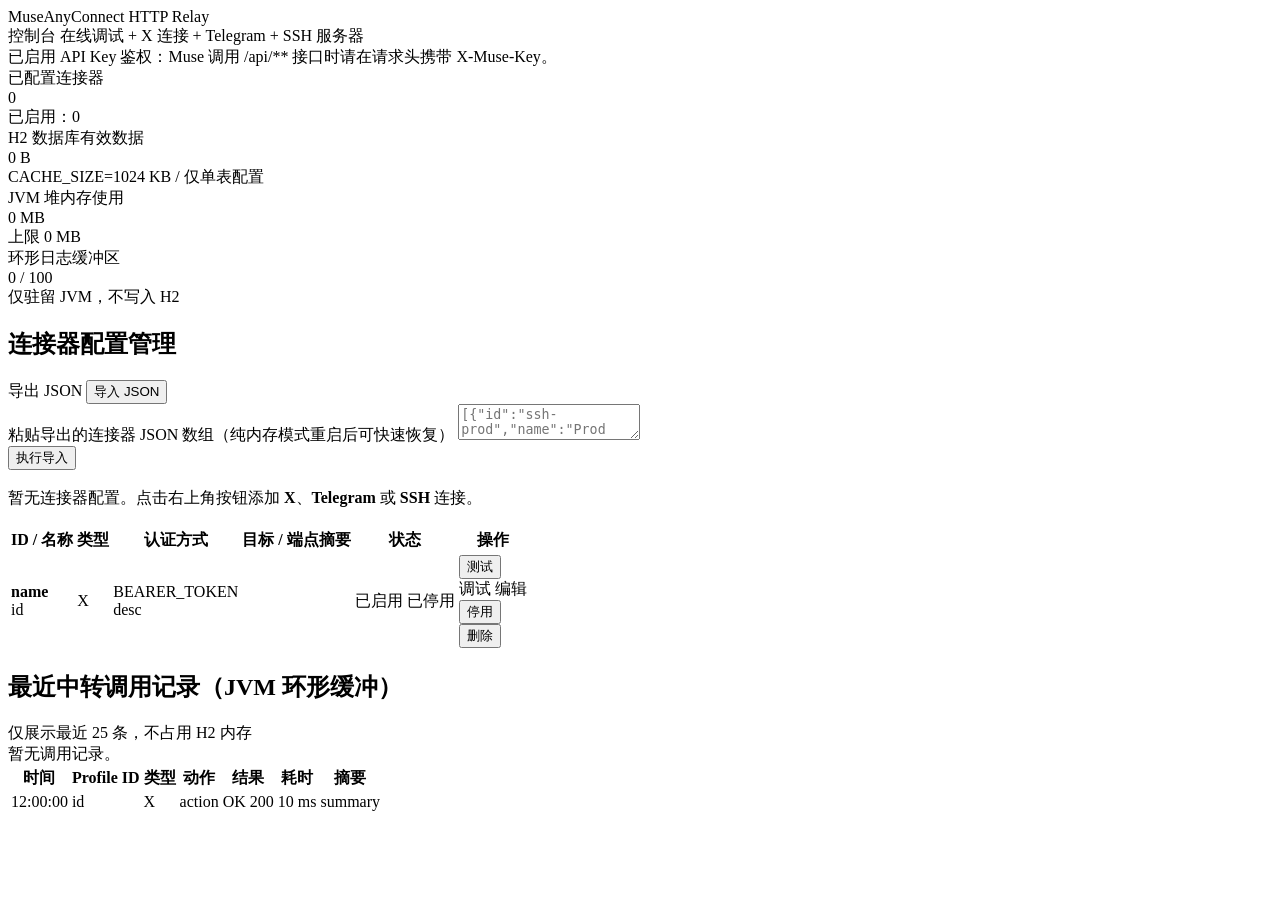
==== src/main/resources/templates/index.html @ 44af65dd "feat:The way to connect X(twitter),telegram,ssh" ====
<!DOCTYPE html>
<html lang="zh-CN" xmlns:th="http://www.thymeleaf.org">
<head>
    <meta charset="UTF-8">
    <meta name="viewport" content="width=device-width, initial-scale=1.0">
    <title>MuseAnyConnect - HTTP 连接器中转站</title>
    <link rel="stylesheet" th:href="@{/css/app.css}">
</head>
<body>
<header class="topbar">
    <a class="brand" th:href="@{/}">
        <span>MuseAnyConnect</span>
        <span class="brand-tag">HTTP Relay</span>
    </a>
    <nav class="nav-links">
        <a class="nav-link active" th:href="@{/}">控制台</a>
        <a class="nav-link" th:href="@{/playground}">在线调试</a>
        <a class="btn btn-primary btn-sm" th:href="@{/connectors/new(type='X')}">+ X 连接</a>
        <a class="btn btn-primary btn-sm" th:href="@{/connectors/new(type='TELEGRAM')}">+ Telegram</a>
        <a class="btn btn-primary btn-sm" th:href="@{/connectors/new(type='SSH')}">+ SSH 服务器</a>
    </nav>
</header>

<main class="container">
    <div th:if="${message}" class="alert alert-success" th:text="${message}"></div>
    <div th:if="${error}" class="alert alert-error" th:text="${error}"></div>
    <div th:if="${apiKeyEnabled}" class="alert alert-warn">
        已启用 API Key 鉴权：Muse 调用 <span class="mono">/api/**</span> 接口时请在请求头携带 <span class="mono">X-Muse-Key</span>。
    </div>

    <section class="stats-grid">
        <div class="stat-card">
            <div class="stat-label">已配置连接器</div>
            <div class="stat-value" th:text="${stats.connectorCount}">0</div>
            <div class="stat-sub">已启用：<span th:text="${stats.enabledCount}">0</span></div>
        </div>
        <div class="stat-card">
            <div class="stat-label">H2 数据库有效数据</div>
            <div class="stat-value"><span th:text="${stats.h2DataBytes}">0</span> B</div>
            <div class="stat-sub">CACHE_SIZE=1024 KB / 仅单表配置</div>
        </div>
        <div class="stat-card">
            <div class="stat-label">JVM 堆内存使用</div>
            <div class="stat-value"><span th:text="${stats.jvmUsedMemoryMb}">0</span> MB</div>
            <div class="stat-sub">上限 <span th:text="${stats.jvmMaxMemoryMb}">0</span> MB</div>
        </div>
        <div class="stat-card">
            <div class="stat-label">环形日志缓冲区</div>
            <div class="stat-value"><span th:text="${stats.activityCount}">0</span> / <span th:text="${stats.activityBufferCapacity}">100</span></div>
            <div class="stat-sub">仅驻留 JVM，不写入 H2</div>
        </div>
    </section>

    <section class="card">
        <div class="card-header">
            <h2 class="card-title">连接器配置管理</h2>
            <div class="btn-group">
                <a class="btn btn-sm" th:href="@{/connectors/export}">导出 JSON</a>
                <button type="button" class="btn btn-sm" onclick="document.getElementById('importPanel').classList.toggle('hidden')">导入 JSON</button>
            </div>
        </div>

        <div id="importPanel" class="section-box hidden">
            <form th:action="@{/connectors/import}" method="post">
                <div class="form-group">
                    <label for="jsonPayload">粘贴导出的连接器 JSON 数组（纯内存模式重启后可快速恢复）</label>
                    <textarea id="jsonPayload" name="jsonPayload" class="form-control mono" placeholder='[{"id":"ssh-prod","name":"Prod Host","type":"SSH","authMode":"PRIVATE_KEY","enabled":true,"config":{...}}]' required></textarea>
                </div>
                <button type="submit" class="btn btn-primary btn-sm">执行导入</button>
            </form>
        </div>

        <div th:if="${#lists.isEmpty(connectors)}" class="muted" style="padding: 18px 0;">
            暂无连接器配置。点击右上角按钮添加 <strong>X</strong>、<strong>Telegram</strong> 或 <strong>SSH</strong> 连接。
        </div>

        <div th:if="${!#lists.isEmpty(connectors)}" class="table-wrap">
            <table>
                <thead>
                <tr>
                    <th>ID / 名称</th>
                    <th>类型</th>
                    <th>认证方式</th>
                    <th>目标 / 端点摘要</th>
                    <th>状态</th>
                    <th>操作</th>
                </tr>
                </thead>
                <tbody>
                <tr th:each="c : ${connectors}">
                    <td>
                        <div style="font-weight:600;" th:text="${c.name}">name</div>
                        <div class="mono muted" th:text="${c.id}">id</div>
                    </td>
                    <td>
                        <span class="badge" th:classappend="'badge-' + ${c.type.name()}" th:text="${c.type.label}">X</span>
                    </td>
                    <td>
                        <span class="mono" th:text="${c.authMode.name()}">BEARER_TOKEN</span>
                        <div class="muted" th:text="${c.authMode.label}">desc</div>
                    </td>
                    <td class="mono">
                        <span th:if="${c.type.name() == 'SSH'}"
                              th:text="${c.config.username + '@' + c.config.host + ':' + (c.config.port != null ? c.config.port : 22)}"></span>
                        <span th:if="${c.type.name() == 'TELEGRAM'}"
                              th:text="${(c.config.apiBaseUrl != null ? c.config.apiBaseUrl : 'https://api.telegram.org') + (c.config.defaultChatId != null ? ' (chat: ' + c.config.defaultChatId + ')' : '')}"></span>
                        <span th:if="${c.type.name() == 'X'}"
                              th:text="${c.config.apiBaseUrl != null ? c.config.apiBaseUrl : 'https://api.x.com'}"></span>
                    </td>
                    <td>
                        <span th:if="${c.enabled}" class="badge badge-ok">已启用</span>
                        <span th:if="${!c.enabled}" class="badge badge-off">已停用</span>
                    </td>
                    <td>
                        <div class="btn-group">
                            <form class="inline-form" th:action="@{/connectors/{id}/test(id=${c.id})}" method="post">
                                <button type="submit" class="btn btn-sm">测试</button>
                            </form>
                            <a class="btn btn-sm" th:href="@{/playground(profileId=${c.id})}">调试</a>
                            <a class="btn btn-sm" th:href="@{/connectors/{id}/edit(id=${c.id})}">编辑</a>
                            <form class="inline-form" th:action="@{/connectors/{id}/toggle(id=${c.id})}" method="post">
                                <button type="submit" class="btn btn-sm" th:text="${c.enabled ? '停用' : '启用'}">停用</button>
                            </form>
                            <form class="inline-form" th:action="@{/connectors/{id}/delete(id=${c.id})}" method="post" onsubmit="return confirm('确认删除该连接器配置？');">
                                <button type="submit" class="btn btn-danger btn-sm">删除</button>
                            </form>
                        </div>
                    </td>
                </tr>
                </tbody>
            </table>
        </div>
    </section>

    <section class="card">
        <div class="card-header">
            <h2 class="card-title">最近中转调用记录（JVM 环形缓冲）</h2>
            <span class="muted">仅展示最近 25 条，不占用 H2 内存</span>
        </div>
        <div th:if="${#lists.isEmpty(activities)}" class="muted">暂无调用记录。</div>
        <div th:if="${!#lists.isEmpty(activities)}" class="table-wrap">
            <table>
                <thead>
                <tr>
                    <th>时间</th>
                    <th>Profile ID</th>
                    <th>类型</th>
                    <th>动作</th>
                    <th>结果</th>
                    <th>耗时</th>
                    <th>摘要</th>
                </tr>
                </thead>
                <tbody>
                <tr th:each="a : ${activities}">
                    <td class="mono" th:text="${a.formattedTime()}">12:00:00</td>
                    <td class="mono" th:text="${a.profileId}">id</td>
                    <td><span class="badge" th:classappend="'badge-' + ${a.connectorType.name()}" th:text="${a.connectorType.name()}">X</span></td>
                    <td class="mono" th:text="${a.action}">action</td>
                    <td>
                        <span class="badge" th:classappend="${a.success ? 'badge-ok' : 'badge-err'}"
                              th:text="${(a.success ? 'OK ' : 'ERR ') + a.statusCode}">OK 200</span>
                    </td>
                    <td class="mono" th:text="${a.durationMs + ' ms'}">10 ms</td>
                    <td class="mono muted" th:text="${a.summary}">summary</td>
                </tr>
                </tbody>
            </table>
        </div>
    </section>
</main>
</body>
</html>
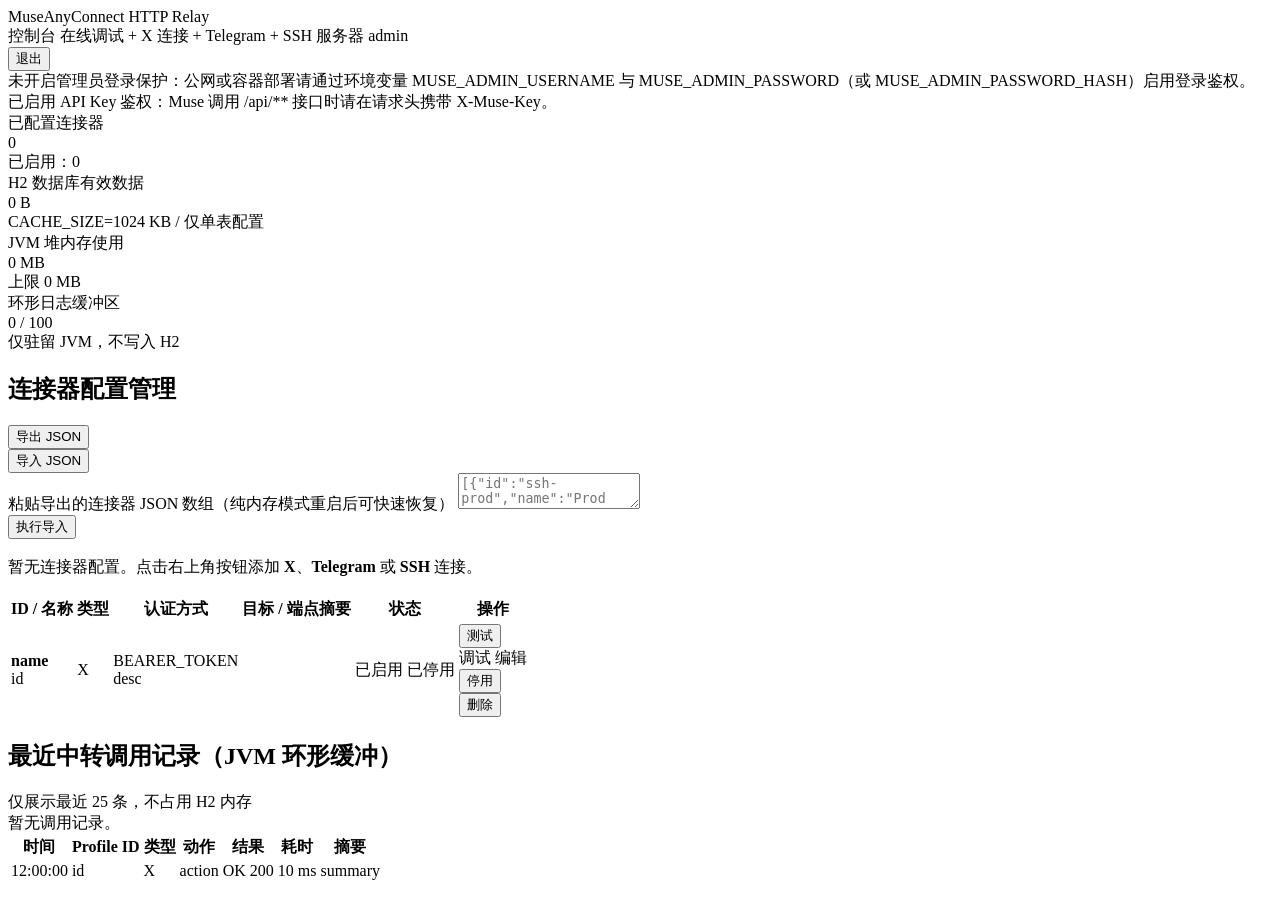
==== commit 9b1d437c: "feat:add simple auth logic" ====
--- a/src/main/resources/templates/index.html
+++ b/src/main/resources/templates/index.html
@@ -18,12 +18,20 @@
         <a class="btn btn-primary btn-sm" th:href="@{/connectors/new(type='X')}">+ X 连接</a>
         <a class="btn btn-primary btn-sm" th:href="@{/connectors/new(type='TELEGRAM')}">+ Telegram</a>
         <a class="btn btn-primary btn-sm" th:href="@{/connectors/new(type='SSH')}">+ SSH 服务器</a>
+        <span th:if="${authEnabled && currentUser != null}" class="nav-user mono" th:text="${currentUser}">admin</span>
+        <form th:if="${authEnabled}" class="inline-form" th:action="@{/logout}" method="post">
+            <input type="hidden" name="_csrf" th:value="${csrfToken}">
+            <button type="submit" class="btn btn-sm btn-topbar">退出</button>
+        </form>
     </nav>
 </header>
 
 <main class="container">
     <div th:if="${message}" class="alert alert-success" th:text="${message}"></div>
     <div th:if="${error}" class="alert alert-error" th:text="${error}"></div>
+    <div th:if="${!authEnabled}" class="alert alert-warn">
+        未开启管理员登录保护：公网或容器部署请通过环境变量 <span class="mono">MUSE_ADMIN_USERNAME</span> 与 <span class="mono">MUSE_ADMIN_PASSWORD</span>（或 <span class="mono">MUSE_ADMIN_PASSWORD_HASH</span>）启用登录鉴权。
+    </div>
     <div th:if="${apiKeyEnabled}" class="alert alert-warn">
         已启用 API Key 鉴权：Muse 调用 <span class="mono">/api/**</span> 接口时请在请求头携带 <span class="mono">X-Muse-Key</span>。
     </div>
@@ -55,13 +63,17 @@
         <div class="card-header">
             <h2 class="card-title">连接器配置管理</h2>
             <div class="btn-group">
-                <a class="btn btn-sm" th:href="@{/connectors/export}">导出 JSON</a>
+                <form th:if="${allowRawExport}" class="inline-form" th:action="@{/connectors/export}" method="post">
+                    <input type="hidden" name="_csrf" th:value="${csrfToken}">
+                    <button type="submit" class="btn btn-sm">导出 JSON</button>
+                </form>
                 <button type="button" class="btn btn-sm" onclick="document.getElementById('importPanel').classList.toggle('hidden')">导入 JSON</button>
             </div>
         </div>
 
         <div id="importPanel" class="section-box hidden">
             <form th:action="@{/connectors/import}" method="post">
+                <input type="hidden" name="_csrf" th:value="${csrfToken}">
                 <div class="form-group">
                     <label for="jsonPayload">粘贴导出的连接器 JSON 数组（纯内存模式重启后可快速恢复）</label>
                     <textarea id="jsonPayload" name="jsonPayload" class="form-control mono" placeholder='[{"id":"ssh-prod","name":"Prod Host","type":"SSH","authMode":"PRIVATE_KEY","enabled":true,"config":{...}}]' required></textarea>
@@ -114,14 +126,17 @@
                     <td>
                         <div class="btn-group">
                             <form class="inline-form" th:action="@{/connectors/{id}/test(id=${c.id})}" method="post">
+                                <input type="hidden" name="_csrf" th:value="${csrfToken}">
                                 <button type="submit" class="btn btn-sm">测试</button>
                             </form>
                             <a class="btn btn-sm" th:href="@{/playground(profileId=${c.id})}">调试</a>
                             <a class="btn btn-sm" th:href="@{/connectors/{id}/edit(id=${c.id})}">编辑</a>
                             <form class="inline-form" th:action="@{/connectors/{id}/toggle(id=${c.id})}" method="post">
+                                <input type="hidden" name="_csrf" th:value="${csrfToken}">
                                 <button type="submit" class="btn btn-sm" th:text="${c.enabled ? '停用' : '启用'}">停用</button>
                             </form>
                             <form class="inline-form" th:action="@{/connectors/{id}/delete(id=${c.id})}" method="post" onsubmit="return confirm('确认删除该连接器配置？');">
+                                <input type="hidden" name="_csrf" th:value="${csrfToken}">
                                 <button type="submit" class="btn btn-danger btn-sm">删除</button>
                             </form>
                         </div>
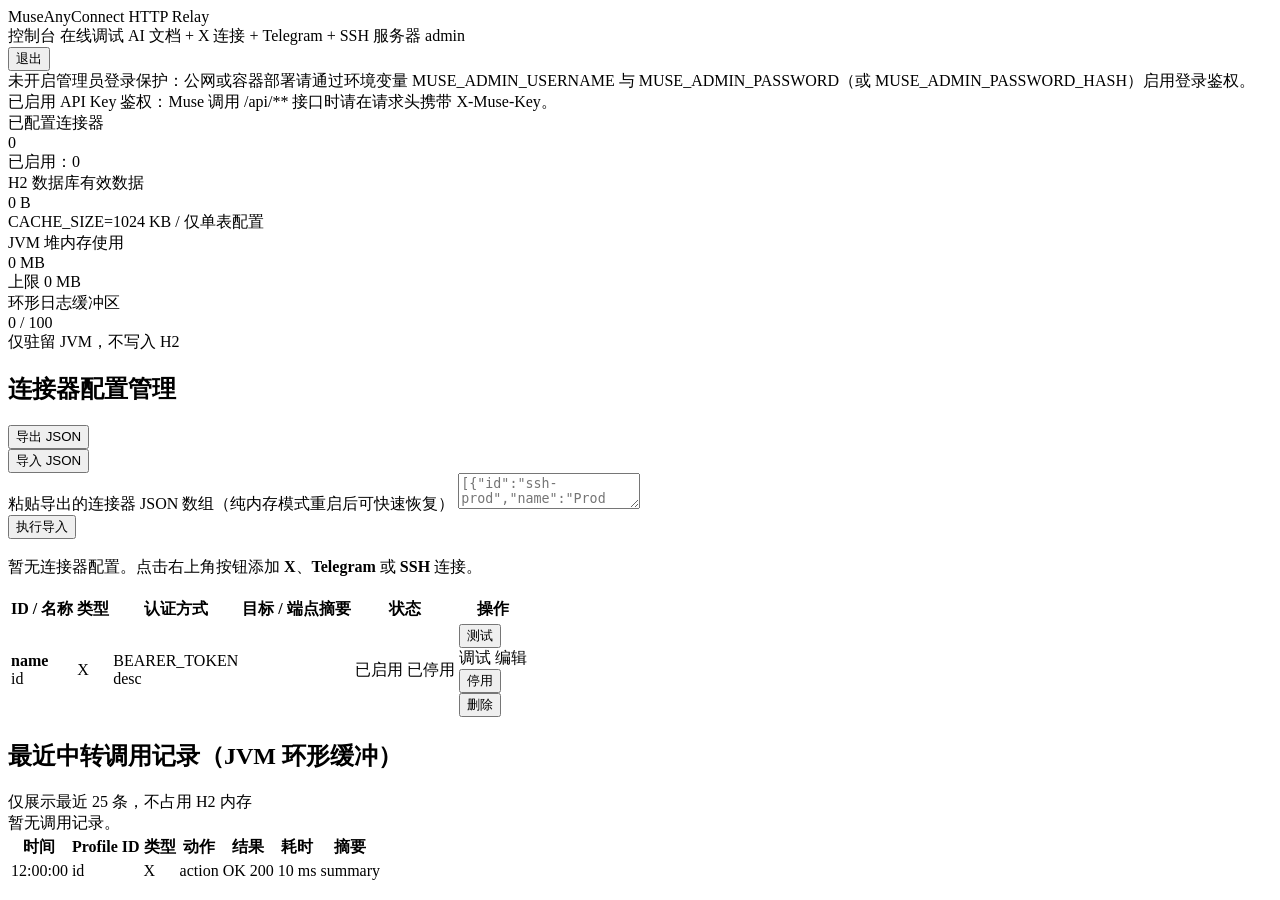
==== commit e23245a2: "feat: add llm.txt api that will assist the llm to learn how to use this project apis" ====
--- a/src/main/resources/templates/index.html
+++ b/src/main/resources/templates/index.html
@@ -15,6 +15,7 @@
     <nav class="nav-links">
         <a class="nav-link active" th:href="@{/}">控制台</a>
         <a class="nav-link" th:href="@{/playground}">在线调试</a>
+        <a class="nav-link" th:href="@{/ai-docs}">AI 文档</a>
         <a class="btn btn-primary btn-sm" th:href="@{/connectors/new(type='X')}">+ X 连接</a>
         <a class="btn btn-primary btn-sm" th:href="@{/connectors/new(type='TELEGRAM')}">+ Telegram</a>
         <a class="btn btn-primary btn-sm" th:href="@{/connectors/new(type='SSH')}">+ SSH 服务器</a>
